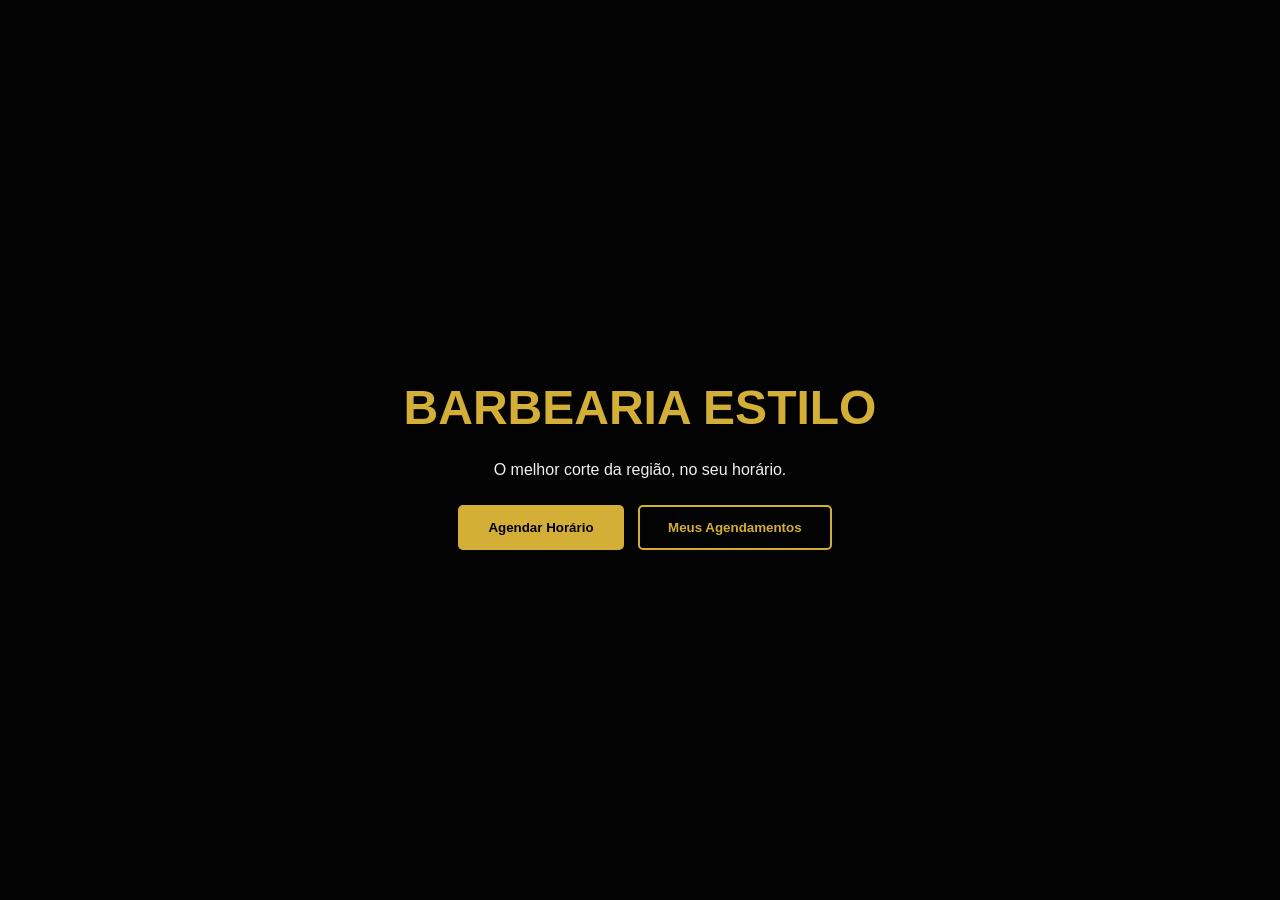
==== index.html @ e6605f8a "Add files via upload" ====
<!DOCTYPE html>
<html lang="pt-br">
<head>
    <meta charset="UTF-8">
    <meta name="viewport" content="width=device-width, initial-scale=1.0">
    <title>Barbearia Estilo - Agende seu horário</title>
    <link rel="stylesheet" href="style.css">
</head>
<body>

    <section class="hero">
        <h1>BARBEARIA ESTILO</h1>
        <p>O melhor corte da região, no seu horário.</p>
        <div class="actions">
            <button class="btn-primary" onclick="prepareNew()">Agendar Horário</button>
            <button class="btn-secondary" onclick="openModal('modalMeusCortes')">Meus Agendamentos</button>
        </div>
    </section>

    <div id="modalAgendar" class="modal">
        <div class="modal-content">
            <span class="close" onclick="closeModal('modalAgendar')">&times;</span>
            <h3 id="modalTitle">Novo Agendamento</h3>
            <form id="formAgendamento">
                <input type="hidden" id="editId">
                <label>Seu Nome</label>
                <input type="text" id="nome" placeholder="Ex: João Silva" required>
                <label>Data</label>
                <input type="date" id="data" required>
                <label>Horário</label>
                <select id="horario" required></select>
                <label>Serviço</label>
                <select id="servico" required>
                    <option value="30">Corte Simples - R$ 30</option>
                    <option value="15">Barba - R$ 15</option>
                    <option value="10">Sobrancelha - R$ 10</option>
                    <option value="45">Cabelo + Barba - R$ 45</option>
                    <option value="40">Cabelo + Sobrancelha - R$ 40</option>
                    <option value="55">Cabelo + Barba + Sobrancelha - R$ 55</option>
                </select>
                <button type="submit" class="btn-confirmar">Salvar Agendamento</button>
            </form>
        </div>
    </div>

    <div id="modalMeusCortes" class="modal">
        <div class="modal-content">
            <span class="close" onclick="closeModal('modalMeusCortes')">&times;</span>
            <h3>Seus Agendamentos</h3>
            <div id="listaMeusAgendamentos"></div>
        </div>
    </div>

    <script src="cliente.js"></script>
</body>
</html>
---- style.css ----
:root {
    --gold: #d4af37;
    --dark: #0f0f0f;
    --card: #1a1a1a;
    --text: #f0f0f0;
    --success: #2ecc71;
    --danger: #e74c3c;
}

body { font-family: 'Segoe UI', sans-serif; background: var(--dark); color: var(--text); margin: 0; }

/* Hero Cliente */
.hero { height: 100vh; display: flex; flex-direction: column; justify-content: center; align-items: center; text-align: center; background: linear-gradient(rgba(0,0,0,0.8), rgba(0,0,0,0.8)), url('https://images.unsplash.com/photo-1503951914875-452162b0f3f1?auto=format&fit=crop&w=1000'); background-size: cover; }
.hero h1 { font-size: 3rem; color: var(--gold); margin-bottom: 10px; }

/* Botões */
.btn-primary { background: var(--gold); border: none; padding: 15px 30px; font-weight: bold; cursor: pointer; border-radius: 5px; margin: 10px; transition: 0.3s; }
.btn-secondary { background: transparent; border: 2px solid var(--gold); color: var(--gold); padding: 13px 28px; cursor: pointer; border-radius: 5px; font-weight: bold; }
.btn-confirmar { width: 100%; background: var(--success); border: none; padding: 15px; color: white; font-weight: bold; cursor: pointer; border-radius: 5px; margin-top: 10px; }

/* Modais */
.modal { display: none; position: fixed; top:0; left:0; width:100%; height:100%; background: rgba(0,0,0,0.9); z-index: 100; }
.modal-content { background: var(--card); margin: 5% auto; padding: 30px; width: 90%; max-width: 450px; border-radius: 12px; border: 1px solid #333; position: relative; }
.close { position: absolute; right: 20px; top: 15px; font-size: 24px; cursor: pointer; color: #888; }

/* Formulários */
input, select { width: 100%; padding: 12px; margin: 10px 0; background: #2a2a2a; border: 1px solid #444; color: white; border-radius: 6px; box-sizing: border-box; }
label { font-size: 0.8rem; color: var(--gold); font-weight: bold; }

/* Itens de Lista (Meus Agendamentos) */
.item-agendamento { background: #252525; padding: 15px; border-radius: 8px; margin-bottom: 12px; display: flex; justify-content: space-between; align-items: center; border-left: 5px solid var(--gold); }
.actions-list { display: flex; gap: 8px; }
.btn-edit { background: #3498db; border: none; color: white; padding: 8px 12px; border-radius: 4px; cursor: pointer; }
.btn-del { background: var(--danger); border: none; color: white; padding: 8px 12px; border-radius: 4px; cursor: pointer; }

/* Admin Dashboard */
.admin-container { padding: 40px 20px; max-width: 1100px; margin: auto; }
.stats-row { display: grid; grid-template-columns: repeat(auto-fit, minmax(200px, 1fr)); gap: 20px; margin-bottom: 40px; }
.card-stat { background: var(--card); padding: 20px; border-radius: 10px; text-align: center; border-bottom: 4px solid var(--gold); }
.card-stat h3 { font-size: 0.8rem; color: #888; margin: 0; }
.card-stat p { font-size: 1.8rem; font-weight: bold; margin: 10px 0; color: var(--gold); }
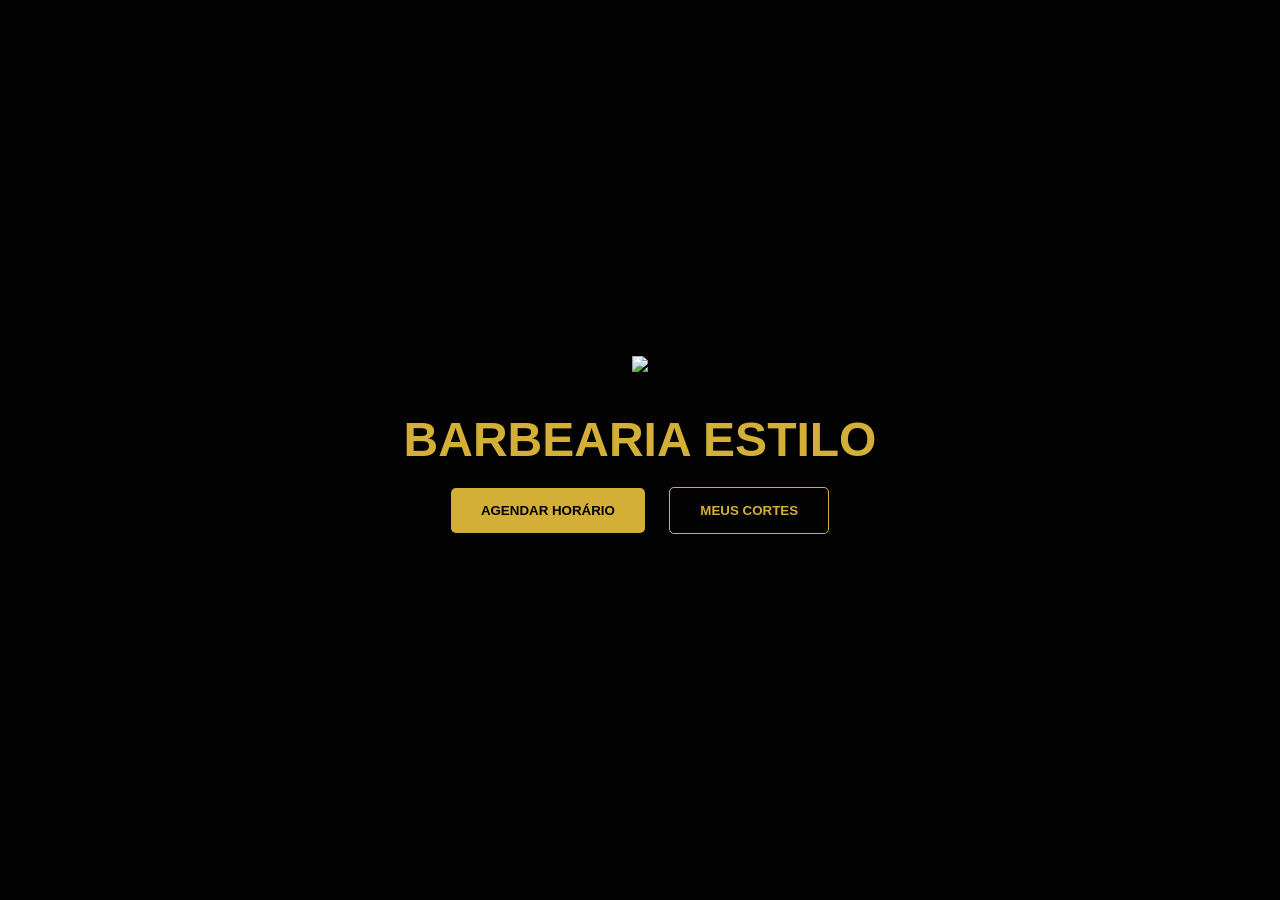
==== commit daeb9489: "Update index.html" ====
--- a/index.html
+++ b/index.html
@@ -3,54 +3,63 @@
 <head>
     <meta charset="UTF-8">
     <meta name="viewport" content="width=device-width, initial-scale=1.0">
-    <title>Barbearia Estilo - Agende seu horário</title>
+    <title>Barbearia Estilo</title>
     <link rel="stylesheet" href="style.css">
 </head>
 <body>
-
     <section class="hero">
+        <img src="https://images.unsplash.com/photo-1621605815971-fbc98d665033?auto=format&fit=crop&w=300" class="perfil-barbeiro">
         <h1>BARBEARIA ESTILO</h1>
-        <p>O melhor corte da região, no seu horário.</p>
         <div class="actions">
-            <button class="btn-primary" onclick="prepareNew()">Agendar Horário</button>
-            <button class="btn-secondary" onclick="openModal('modalMeusCortes')">Meus Agendamentos</button>
+            <button class="btn-primary" onclick="openNewModal()">AGENDAR HORÁRIO</button>
+            <button class="btn-primary" style="background:transparent; border:1px solid var(--gold); color:var(--gold)" onclick="openModal('modalMeusCortes')">MEUS CORTES</button>
         </div>
     </section>
 
-    <div id="modalAgendar" class="modal">
-        <div class="modal-content">
-            <span class="close" onclick="closeModal('modalAgendar')">&times;</span>
-            <h3 id="modalTitle">Novo Agendamento</h3>
+    <div id="modalAgendar" class="modal" onclick="closeOnClickOutside(event, 'modalAgendar')">
+        <div class="modal-content" onclick="event.stopPropagation()">
+            <span style="float:right; cursor:pointer" onclick="closeModal('modalAgendar')">&times;</span>
+            <h3 id="modalTitle">Agendar</h3>
             <form id="formAgendamento">
                 <input type="hidden" id="editId">
-                <label>Seu Nome</label>
-                <input type="text" id="nome" placeholder="Ex: João Silva" required>
-                <label>Data</label>
-                <input type="date" id="data" required>
-                <label>Horário</label>
+                <input type="text" id="nome" placeholder="Seu Nome" required>
+                
+                <div class="input-container">
+                    <input type="text" id="data" placeholder="DD/MM/AAAA" maxlength="10" required>
+                    <img src="https://cdn-icons-png.flaticon.com/512/591/591576.png" class="custom-cal-icon" onclick="toggleCal()">
+                    
+                    <div id="popup-calendar" class="calendar-popup">
+                        <div class="cal-header">
+                            <button type="button" onclick="changeMonth(-1)" style="background:none; color:white;">◀</button>
+                            <span id="calMonthYear"></span>
+                            <button type="button" onclick="changeMonth(1)" style="background:none; color:white;">▶</button>
+                        </div>
+                        <div class="cal-grid" id="gridCliente"></div>
+                    </div>
+                </div>
+
                 <select id="horario" required></select>
-                <label>Serviço</label>
+                
                 <select id="servico" required>
                     <option value="30">Corte Simples - R$ 30</option>
-                    <option value="15">Barba - R$ 15</option>
-                    <option value="10">Sobrancelha - R$ 10</option>
                     <option value="45">Cabelo + Barba - R$ 45</option>
-                    <option value="40">Cabelo + Sobrancelha - R$ 40</option>
-                    <option value="55">Cabelo + Barba + Sobrancelha - R$ 55</option>
+                    <option value="15">Sobrancelha - R$ 15</option>
+                    <option value="20">Barba - R$ 20</option>
+                    <option value="10">Pezinho - R$ 10</option>
                 </select>
-                <button type="submit" class="btn-confirmar">Salvar Agendamento</button>
+                <button type="submit" class="btn-primary" style="width:100%;">CONFIRMAR</button>
             </form>
         </div>
     </div>
 
-    <div id="modalMeusCortes" class="modal">
-        <div class="modal-content">
-            <span class="close" onclick="closeModal('modalMeusCortes')">&times;</span>
-            <h3>Seus Agendamentos</h3>
+    <div id="modalMeusCortes" class="modal" onclick="closeOnClickOutside(event, 'modalMeusCortes')">
+        <div class="modal-content" onclick="event.stopPropagation()">
+            <span style="float:right; cursor:pointer" onclick="closeModal('modalMeusCortes')">&times;</span>
+            <h3>Meus Agendamentos</h3>
             <div id="listaMeusAgendamentos"></div>
         </div>
     </div>
 
     <script src="cliente.js"></script>
 </body>
-</html>+</html>
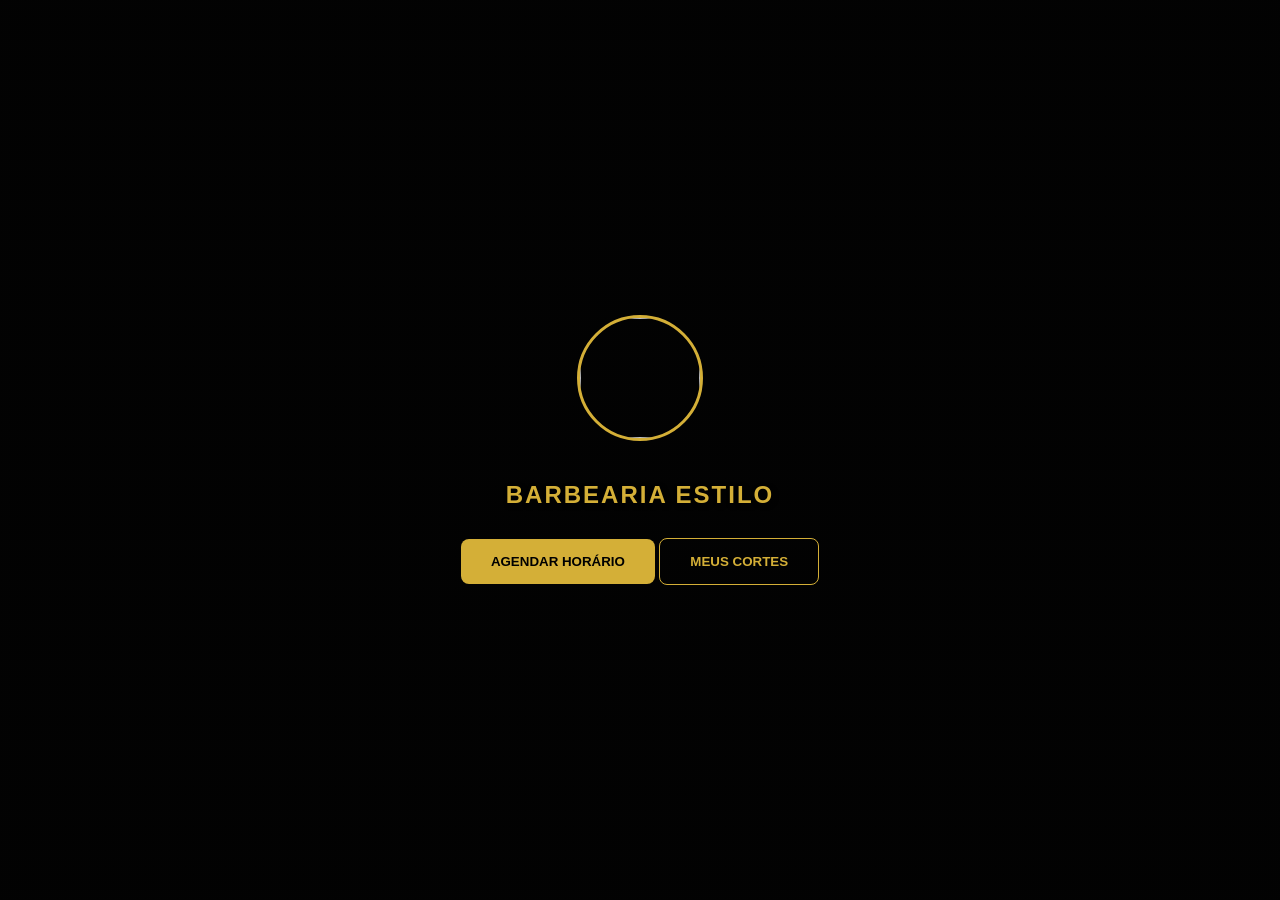
==== commit 30b437e1: "Modify service options in appointment modal Updated service options in the appointment form." ====
--- a/index.html
+++ b/index.html
@@ -43,8 +43,10 @@
                 <select id="servico" required>
                     <option value="30">Corte Simples - R$ 30</option>
                     <option value="45">Cabelo + Barba - R$ 45</option>
-                    <option value="15">Sobrancelha - R$ 15</option>
-                    <option value="20">Barba - R$ 20</option>
+                    <option value="45">Cabelo + Sobrancelha - R$ 40</option>
+                    <option value="45">Cabelo + Sobrancelha + Barba - R$ 55</option>
+                    <option value="15">Sobrancelha - R$ 10</option>
+                    <option value="20">Barba - R$ 15</option>
                     <option value="10">Pezinho - R$ 10</option>
                 </select>
                 <button type="submit" class="btn-primary" style="width:100%;">CONFIRMAR</button>
--- a/style.css
+++ b/style.css
@@ -7,35 +7,234 @@
     --danger: #e74c3c;
 }
 
-body { font-family: 'Segoe UI', sans-serif; background: var(--dark); color: var(--text); margin: 0; }
-
-/* Hero Cliente */
-.hero { height: 100vh; display: flex; flex-direction: column; justify-content: center; align-items: center; text-align: center; background: linear-gradient(rgba(0,0,0,0.8), rgba(0,0,0,0.8)), url('https://images.unsplash.com/photo-1503951914875-452162b0f3f1?auto=format&fit=crop&w=1000'); background-size: cover; }
-.hero h1 { font-size: 3rem; color: var(--gold); margin-bottom: 10px; }
-
-/* Botões */
-.btn-primary { background: var(--gold); border: none; padding: 15px 30px; font-weight: bold; cursor: pointer; border-radius: 5px; margin: 10px; transition: 0.3s; }
-.btn-secondary { background: transparent; border: 2px solid var(--gold); color: var(--gold); padding: 13px 28px; cursor: pointer; border-radius: 5px; font-weight: bold; }
-.btn-confirmar { width: 100%; background: var(--success); border: none; padding: 15px; color: white; font-weight: bold; cursor: pointer; border-radius: 5px; margin-top: 10px; }
-
-/* Modais */
-.modal { display: none; position: fixed; top:0; left:0; width:100%; height:100%; background: rgba(0,0,0,0.9); z-index: 100; }
-.modal-content { background: var(--card); margin: 5% auto; padding: 30px; width: 90%; max-width: 450px; border-radius: 12px; border: 1px solid #333; position: relative; }
-.close { position: absolute; right: 20px; top: 15px; font-size: 24px; cursor: pointer; color: #888; }
-
-/* Formulários */
-input, select { width: 100%; padding: 12px; margin: 10px 0; background: #2a2a2a; border: 1px solid #444; color: white; border-radius: 6px; box-sizing: border-box; }
-label { font-size: 0.8rem; color: var(--gold); font-weight: bold; }
-
-/* Itens de Lista (Meus Agendamentos) */
-.item-agendamento { background: #252525; padding: 15px; border-radius: 8px; margin-bottom: 12px; display: flex; justify-content: space-between; align-items: center; border-left: 5px solid var(--gold); }
-.actions-list { display: flex; gap: 8px; }
-.btn-edit { background: #3498db; border: none; color: white; padding: 8px 12px; border-radius: 4px; cursor: pointer; }
-.btn-del { background: var(--danger); border: none; color: white; padding: 8px 12px; border-radius: 4px; cursor: pointer; }
-
-/* Admin Dashboard */
-.admin-container { padding: 40px 20px; max-width: 1100px; margin: auto; }
-.stats-row { display: grid; grid-template-columns: repeat(auto-fit, minmax(200px, 1fr)); gap: 20px; margin-bottom: 40px; }
-.card-stat { background: var(--card); padding: 20px; border-radius: 10px; text-align: center; border-bottom: 4px solid var(--gold); }
-.card-stat h3 { font-size: 0.8rem; color: #888; margin: 0; }
-.card-stat p { font-size: 1.8rem; font-weight: bold; margin: 10px 0; color: var(--gold); }+body { 
+    font-family: 'Segoe UI', sans-serif; background: var(--dark); 
+    color: var(--text); margin: 0; 
+    overflow-x: hidden; 
+}
+
+button, .btn-primary, .tab-btn, .btn-cal-toggle { 
+    transition: 0.3s; 
+    cursor: pointer; 
+    border: none; 
+}
+button:hover { 
+    transform: translateY(-2px); 
+    filter: brightness(1.2); 
+}
+
+.perfil-barbeiro { 
+    width: 120px; 
+    height: 120px; 
+    border-radius: 50%; 
+    border: 3px solid var(--gold); 
+    margin-bottom: 20px; 
+    object-fit: cover; 
+}
+
+.hero h1 { 
+    color: var(--gold); 
+    text-transform: uppercase; 
+    letter-spacing: 2px; 
+    text-shadow: 2px 2px 5px rgba(0,0,0,0.7); 
+}
+
+.hero { 
+    height: 100vh; 
+    display: flex; 
+    flex-direction: column; 
+    justify-content: center; 
+    align-items: center; 
+    text-align: center; 
+    background: linear-gradient(rgba(0,0,0,0.85), rgba(0,0,0,0.85)), 
+    url('https://images.unsplash.com/photo-1503951914875-452162b0f3f1?auto=format&fit=crop&w=1000'); 
+    background-size: cover; 
+}
+
+.modal { 
+    display: none; 
+    position: fixed; 
+    top:0; left:0; 
+    width:100%; 
+    height:100%; 
+    background: rgba(0,0,0,0.92); 
+    z-index: 100; 
+    align-items: center; 
+    justify-content: center; 
+}
+
+.modal-content { 
+    background: var(--card); 
+    padding: 30px; 
+    width: 90%; 
+    max-width: 400px; 
+    border-radius: 15px; 
+    border: 1px solid #333; 
+    position: relative; 
+    text-align: center; 
+}
+
+.input-container { 
+    position: relative; 
+    width: 100%; 
+    margin: 10px 0; 
+}
+
+input, select { 
+    width: 100%; 
+    padding: 12px; 
+    background: #2a2a2a; 
+    border: 1px solid #444; 
+    color: white; 
+    border-radius: 8px; 
+    box-sizing: border-box; 
+    font-size: 1rem; 
+    margin-bottom: 10px; 
+}
+
+/* Espaço extra específico entre Horário e Serviços no Cliente */
+#horario { 
+    margin-bottom: 25px; 
+}
+
+.custom-cal-icon { 
+    position: absolute; 
+    right: 12px; top: 50%; 
+    transform: translateY(-50%); 
+    width: 20px; cursor: pointer; 
+    filter: invert(1); 
+    opacity: 0.8; 
+}
+
+.calendar-popup {
+    display: none; 
+    position: absolute; 
+    top: 55px; 
+    left: 0; 
+    right: 0;
+    background: #111; 
+    border: 1px solid var(--gold); 
+    border-radius: 10px;
+    padding: 15px; 
+    z-index: 1000; 
+    box-shadow: 0 10px 30px rgba(0,0,0,0.9);
+}
+
+/* Espaço entre o Mês/Ano e os dias no calendário */
+.cal-header { 
+    margin-bottom: 25px !important; 
+    display: flex; 
+    justify-content: space-between; 
+    align-items: center; 
+    color: var(--gold); 
+}
+
+.cal-grid { 
+    display: grid; 
+    grid-template-columns: repeat(7, 1fr); 
+    gap: 5px; 
+}
+
+.cal-day { 
+    padding: 10px 0; 
+    cursor: pointer; 
+    border-radius: 5px; 
+    font-size: 0.85rem; 
+    color: #ccc; 
+}
+
+.cal-day:hover { 
+    background: var(--gold); 
+    color: black; 
+}
+
+.cal-day.today { 
+    border: 1px solid var(--gold); 
+    color: var(--gold); 
+    font-weight: bold; 
+}
+
+.cal-day.selected { 
+    background: var(--gold); 
+    color: black; 
+    font-weight: bold; 
+}
+
+.admin-container { 
+    max-width: 500px; 
+    margin: 20px auto; 
+    padding: 20px; 
+    text-align: center; 
+}
+
+.stats-grid { 
+    display: grid; 
+    grid-template-columns: 1fr 1fr; 
+    gap: 15px; 
+    margin-bottom: 20px; 
+}
+
+.card-stat { 
+    background: var(--card); 
+    padding: 15px; 
+    border-radius: 10px;
+    border-bottom: 3px solid var(--gold); 
+}
+
+.card-stat p { 
+    font-size: 1.4rem; 
+    font-weight: bold; 
+    color: var(--gold); 
+    margin: 5px 0; 
+}
+
+.tab-nav { 
+    display: flex; 
+    justify-content: center; 
+    gap: 10px; 
+    margin-bottom: 20px; 
+}
+
+.tab-btn { 
+    background: #222; 
+    border: 1px solid #444; 
+    color: #888; 
+    padding: 10px 20px; 
+    border-radius: 5px; 
+}
+
+.tab-btn.active { 
+    border-color: var(--gold); 
+    color: var(--gold); 
+    background: #2a2410; 
+}
+
+.btn-cal-toggle { 
+    background: transparent; 
+    border: 1px solid var(--gold); 
+    color: var(--gold); 
+    padding: 8px 20px; 
+    border-radius: 20px; 
+    margin-bottom: 20px; 
+    font-weight: bold; 
+}
+
+.item-agendamento { 
+    background: #222; 
+    padding: 15px; 
+    border-radius: 10px; 
+    margin-bottom: 10px; 
+    display: flex; 
+    justify-content: space-between; 
+    align-items: center; 
+    text-align: left; 
+    border-left: 4px solid var(--gold); 
+}
+.btn-primary { 
+    background: var(--gold); 
+    color: #000; 
+    padding: 15px 30px; 
+    font-weight: bold; 
+    border-radius: 8px; 
+    margin-top: 10px; 
+}
